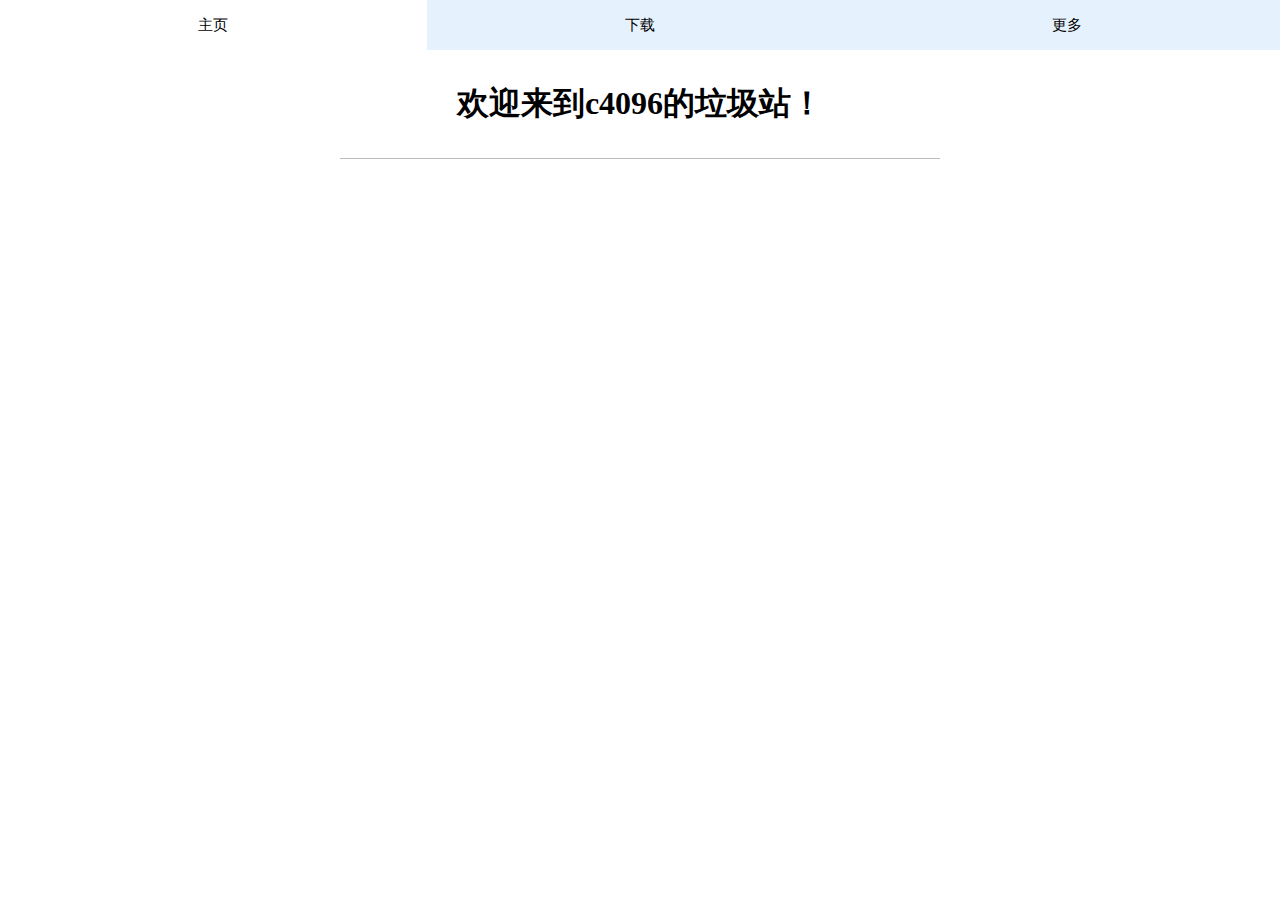
==== index.html @ 8bf19114 "Add files via upload" ====
<html> 
<head>
<meta charset="UTF-8">
<title>c4096的垃圾站</title>
<style type="text/css">
*{
box-sizing: border-box;
-webkit-box-sizing: border-box;
}
body{
margin:0;
}
ul{/*导航栏*/
width:100%;
height:50px;
margin:0 auto;
padding:0px;
}
li{
list-style-type: none;
float: left;
width:33.33%;
}
a{
display: block;
width:100%;
height:50px;
line-height:50px;
background-color:#e5f1fc;
margin:0px 0px;
color:#000000;
text-align:center;
text-decoration:none;
font-size:15px;
}
a:hover{
background-color:#ffffff;
}
</style>
</head>
<body>
<div>
<ul class=top>
<li><a href="">主页</a></li>
<li><a href="">下载</a></li>
<li><a href="">更多</a></li>
</ul>
</div>
<h1 style="text-align:center;">
<p>欢迎来到c4096的垃圾站！</p>
<HR align=center width=600 color=#bbbbbb SIZE=1>
</body>
</html>
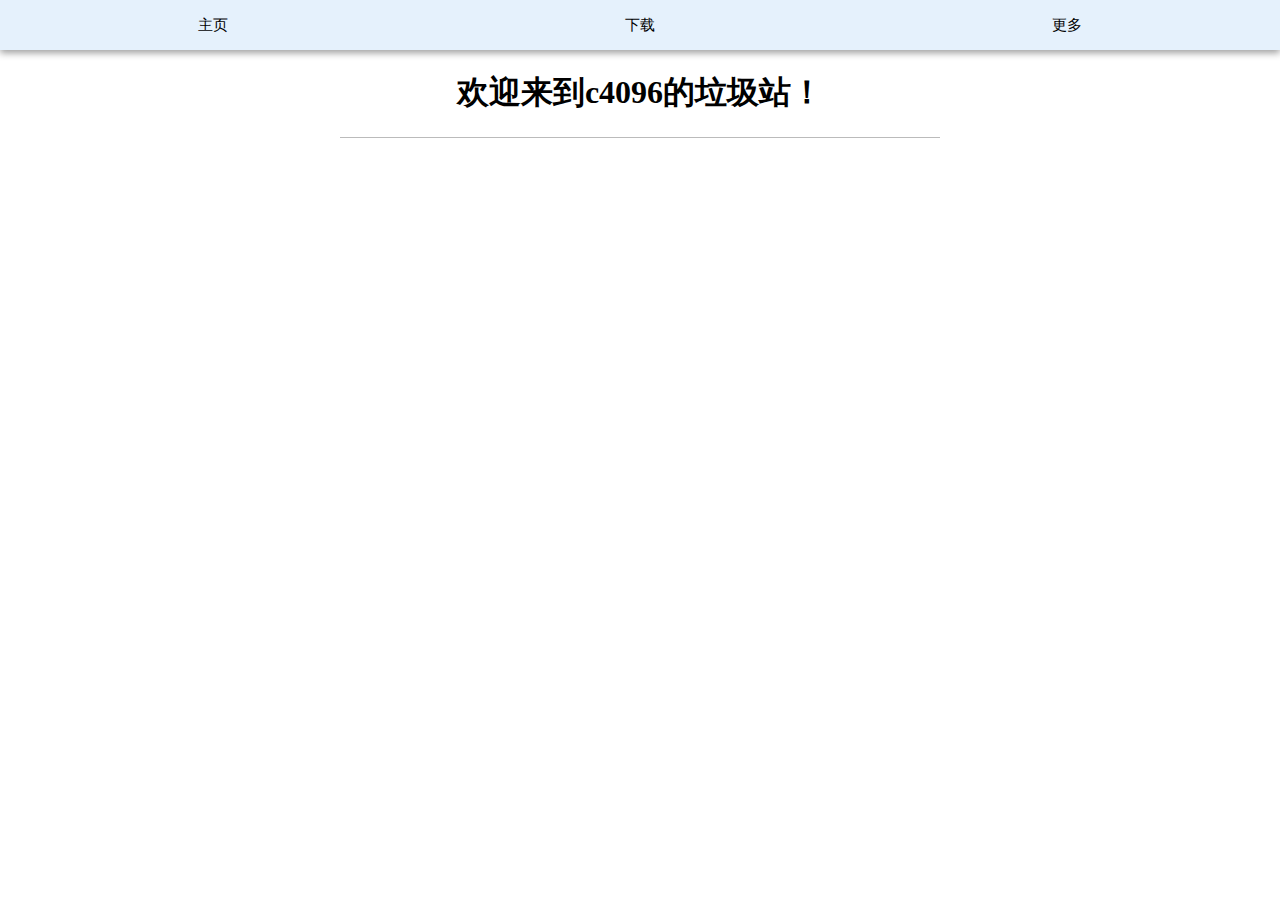
==== commit 007e0f6a: "Add files via upload" ====
--- a/index.html
+++ b/index.html
@@ -3,51 +3,21 @@
 <meta charset="UTF-8">
 <title>c4096的垃圾站</title>
 <style type="text/css">
-*{
-box-sizing: border-box;
--webkit-box-sizing: border-box;
-}
-body{
-margin:0;
-}
-ul{/*导航栏*/
-width:100%;
-height:50px;
-margin:0 auto;
-padding:0px;
-}
-li{
-list-style-type: none;
-float: left;
-width:33.33%;
-}
-a{
-display: block;
-width:100%;
-height:50px;
-line-height:50px;
-background-color:#e5f1fc;
-margin:0px 0px;
-color:#000000;
+h1{
 text-align:center;
-text-decoration:none;
-font-size:15px;
-}
-a:hover{
-background-color:#ffffff;
 }
 </style>
 </head>
 <body>
+<link rel="stylesheet" href="nav_bar.css" type="text/css" />
 <div>
 <ul class=top>
-<li><a href="">主页</a></li>
-<li><a href="">下载</a></li>
+<li><a href="index.html">主页</a></li>
+<li><a href="download.html">下载</a></li>
 <li><a href="">更多</a></li>
 </ul>
 </div>
-<h1 style="text-align:center;">
-<p>欢迎来到c4096的垃圾站！</p>
-<HR align=center width=600 color=#bbbbbb SIZE=1>
+<h1>欢迎来到c4096的垃圾站！</h1>
+<hr align=center width=600 color=#bbbbbb size=1>
 </body>
 </html>--- a/nav_bar.css
+++ b/nav_bar.css
@@ -0,0 +1,34 @@
+*{
+box-sizing: border-box;
+-webkit-box-sizing: border-box;
+}
+body{
+margin:0;
+}
+ul{
+width:100%;
+height:50px;
+margin:0 auto;
+padding:0px;
+}
+li{
+list-style-type: none;
+float: left;
+width:33.33%;
+}
+a{
+display: block;
+width:100%;
+height:50px;
+line-height:50px;
+background-color:#e5f1fc;
+margin:0px 0px;
+color:#000000;
+text-align:center;
+text-decoration:none;
+font-size:15px;
+}
+div
+{
+box-shadow: 0px 3px 7px #9e9e9e;
+}